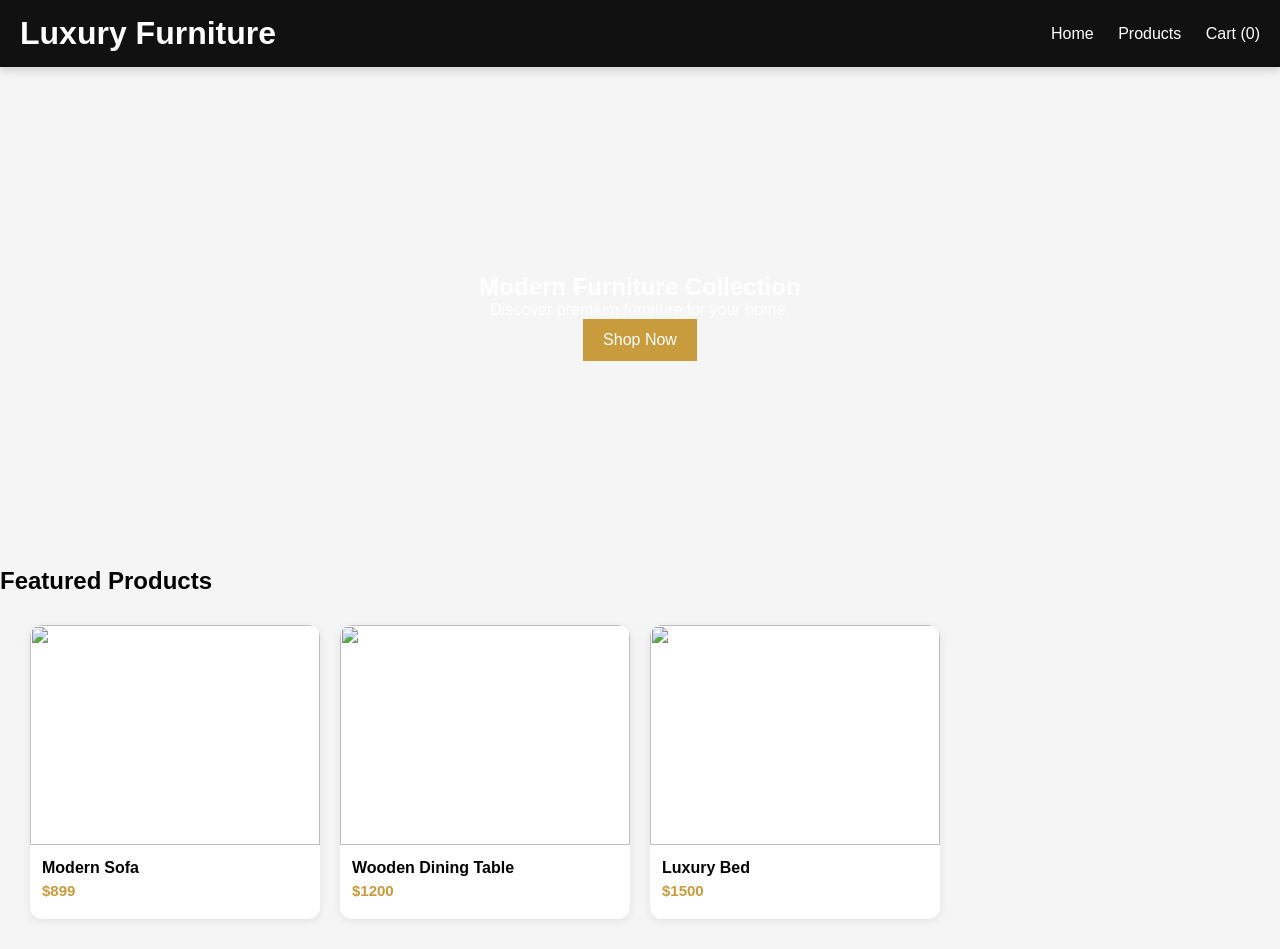
==== index.html @ 6d8210c7 "my first commit upload to githubb" ====
<!DOCTYPE html>
<html>

<head>
    <meta name="viewport" content="width=device-width, initial-scale=1.0">

    <title>Furniture Store</title>
    <link rel="stylesheet" href="css/style.css">
</head>

<body>

    <header>
        <h1>Luxury Furniture</h1>

        <nav>
            <a href="index.html">Home</a>
            <a href="products.html">Products</a>


            <a href="cart.html">
                Cart <span id="cartCount">(0)</span>
            </a>
        </nav>
    </header>

    <section class="hero">
        <h2>Modern Furniture Collection</h2>
        <p>Discover premium furniture for your home.</p>
        <a href="products.html" class="btn">Shop Now</a>
    </section>

    <section class="featured">
        <h2>Featured Products</h2>
        <div id="featuredProducts" class="products-grid"></div>
    </section>

    <script src="js/products.js"></script>
    <script src="js/store.js"></script>

    <script>
        document.addEventListener("DOMContentLoaded", () => {
            loadFeaturedProducts();
            updateCartCount();
        });
    </script>

    <div id="toast"></div>
</body>

</html>
---- css/style.css ----
*{
    margin:0;
    padding:0;
    box-sizing:border-box;
    font-family:Arial;
    }
    
    body{
    background:#f5f5f5;
    }
    
    header {
        background: #111;
        color: white;
        padding: 15px 20px;
        display: flex;
        justify-content: space-between;
        align-items: center;
        flex-wrap: wrap;
        gap: 10px;
    }
    
    nav a{
    color:white;
    text-decoration:none;
    margin-left:20px;
    }
    
    .hero{
    height:500px;
    background:url("https://picsum.photos/1600/900");
    background-size:cover;
    display:flex;
    flex-direction:column;
    justify-content:center;
    align-items:center;
    color:white;
    }
    
    .btn{
    background:#c89b3c;
    color:white;
    padding:12px 20px;
    text-decoration:none;
    border:none;
    cursor:pointer;
    }
    
    .products-grid {
        display: grid;
        grid-template-columns: repeat(4, 1fr);
        gap: 20px;
        padding: 30px;
    }
    
    /* Tablet */
    @media (max-width: 992px) {
        .products-grid {
            grid-template-columns: repeat(3, 1fr);
        }
    }

    @media (max-width: 768px) {
        .products-grid {
            grid-template-columns: repeat(2, 1fr);
            
        }
    }
    
    /* Mobile */
    @media (max-width: 600px) {
        .products-grid {
            grid-template-columns: 1fr;
            padding: 15px;
        }
    }

    #searchInput {
        padding: 8px;
        border-radius: 5px;
        border: none;
        outline: none;
        width: 180px;
    }
    
    @media(max-width:470px){
        #searchInput {
            width: 100px;
            max-width: 100%;
            flex-shrink: 1;
        }
    }


    
    .product-card {
        background: #fff;
        border-radius: 12px;
        overflow: hidden;
        box-shadow: 0 2px 10px rgba(0,0,0,0.08);
        transition: all 0.25s ease;
        cursor: pointer;
        padding-bottom: 10px;
        transition: transform 0.2s ease, box-shadow 0.2s ease;
    }
    
    .product-card:hover {
        transform: translateY(-6px);
        box-shadow: 0 12px 25px rgba(0,0,0,0.15);
    }
    
    .product-card img {
        width: 100%;
        height: 220px;
        object-fit: cover;
        transition: transform 0.3s ease;
    }
    
    .product-card:hover img {
        transform: scale(1.05);
    }
    
    .product-card h3 {
        margin: 10px 12px 5px;
        font-size: 16px;
    }
    
    .product-card p {
        margin: 0 12px 10px;
        color: #c89b3c;
        font-weight: bold;
        font-size: 15px;
    }
    
    .product-card button {
        margin: 0 12px 10px;
        padding: 8px 12px;
        background: #111;
        color: white;
        border: none;
        border-radius: 6px;
        cursor: pointer;
        transition: 0.2s;
        width: calc(100% - 24px);
    }
    
    .product-card button:hover {
        background: #333;
    }
    
    
    form{
    max-width:600px;
    margin:auto;
    display:flex;
    flex-direction:column;
    gap:15px;
    padding:30px;
    }
    
    input,
    select{
    padding:12px;
    }
    
    button{
    padding:12px;
    background:#111;
    color:white;
    border:none;
    cursor:pointer;
    }

    .checkout-btn {
        display: inline-block;
        margin-top: 20px;
        padding: 12px 18px;
        background: #111;
        color: white;
        text-decoration: none;
        border-radius: 6px;
        transition: 0.2s;
    }
    
    .checkout-btn:hover {
        background: #333;
    }

    .checkout-container {
        display: flex;
        gap: 40px;
        padding: 30px;
        flex-wrap: wrap;
    }
    
    .checkout-summary {
        flex: 1;
        background: white;
        padding: 20px;
        border-radius: 10px;
        min-width: 300px;
    }
    
    .checkout-item {
        display: flex;
        justify-content: space-between;
        padding: 6px 0;
        border-bottom: 1px solid #eee;
    }
    
    form {
        flex: 1;
        background: white;
        padding: 20px;
        border-radius: 10px;
        min-width: 300px;
        display: flex;
        flex-direction: column;
        gap: 10px;
    }
    
    form input,
    form select {
        padding: 10px;
        border: 1px solid #ddd;
        border-radius: 5px;
    }
    
    form button {
        padding: 12px;
        background: #111;
        color: white;
        border: none;
        cursor: pointer;
    }

    .cart-item {
        display: flex;
        gap: 20px;
        padding: 20px 0;
        border-bottom: 1px solid #eee;
    }
    
    .cart-item img {
        width: 140px;
        height: 100px;
        object-fit: cover;
        border-radius: 8px;
    }
    
    .cart-info {
        flex: 1;
    }
    
    .cart-info h3 {
        margin-bottom: 8px;
    }
    
    .cart-info p {
        color: #666;
    }
    
    .qty-controls {
        display: inline-flex;
        align-items: center;
        gap: 10px;
        margin-top: 10px;
    }
    
    .qty-controls button {
        width: 35px;
        height: 35px;
        border: none;
        background: #111;
        color: white;
        border-radius: 6px;
        cursor: pointer;
    }
    
    .remove-btn {
        background: crimson;
        color: white;
        border: none;
        padding: 8px 12px;
        cursor: pointer;
        margin-top: 10px;
    }

    .product-page {
        display: flex;
        gap: 50px;
        padding: 40px;
        align-items: center;
        justify-content: center;
        flex-wrap: wrap;
    }
    
    .product-image img {
        width: 420px;
        max-width: 100%;
        border-radius: 12px;
        box-shadow: 0 5px 20px rgba(0,0,0,0.15);
    }
    
    .product-info {
        max-width: 500px;
    }
    
    .product-info h1 {
        font-size: 32px;
        margin-bottom: 10px;
    }
    
    .product-info h2 {
        font-size: 24px;
        color: #c89b3c;
        margin-bottom: 20px;
    }
    
    .product-info p {
        font-size: 16px;
        line-height: 1.6;
        margin-bottom: 20px;
        color: #444;
    }
    
    .product-info button {
        padding: 12px 22px;
        background: #111;
        color: white;
        border: none;
        cursor: pointer;
        font-size: 16px;
        border-radius: 6px;
        transition: 0.2s;
    }
    
    .product-info button:hover {
        background: #333;
    }

    #toast {
        position: fixed;
        bottom: 30px;
        left: 50%;
        transform: translateX(-50%);
        background: #111;
        color: white;
        padding: 12px 20px;
        border-radius: 6px;
        font-size: 14px;
        opacity: 0;
        pointer-events: none;
        transition: 0.3s;
    }
    
    #toast.show {
        opacity: 1;
        transform: translateX(-50%) translateY(-10px);
    }

    .empty-cart {
        text-align: center;
        padding: 80px 20px;
        background: white;
        margin: 20px;
        border-radius: 10px;
    }
    
    .empty-cart h2 {
        font-size: 28px;
        margin-bottom: 10px;
    }
    
    .empty-cart p {
        color: #666;
        margin-bottom: 20px;
    }
    
    .empty-cart .btn {
        display: inline-block;
        padding: 12px 20px;
        background: #111;
        color: white;
        text-decoration: none;
        border-radius: 6px;
    }



    header {
        position: sticky;
        top: 0;
        z-index: 1000;
        background: #111;
        box-shadow: 0 2px 10px rgba(0,0,0,0.2);
    }

    html {
        scroll-behavior: smooth;
    }

    .success-container {
        text-align: center;
        padding: 100px 20px;
    }
    
    .success-container h1 {
        font-size: 36px;
        margin-bottom: 10px;
    }
    
    .success-container p {
        margin-bottom: 20px;
        color: #555;
    }

    .product-page {
        padding: 30px;
    }
    
    .product-layout {
        display: flex;
        gap: 40px;
        flex-wrap: wrap;
        align-items: flex-start;
    }
    
    .product-image img {
        width: 400px;
        max-width: 100%;
        border-radius: 10px;
        box-shadow: 0 5px 15px rgba(0,0,0,0.1);
    }
    
    .product-info {
        max-width: 500px;
    }
    
    .product-info h2 {
        font-size: 28px;
        margin-bottom: 10px;
    }
    
    .product-info h3 {
        color: #c89b3c;
        margin-bottom: 15px;
    }
    
    .product-info p {
        color: #555;
        line-height: 1.6;
        margin-bottom: 20px;
    }
    
    .product-info button {
        padding: 12px 20px;
        background: #111;
        color: white;
        border: none;
        border-radius: 6px;
        cursor: pointer;
        transition: 0.2s;
    }
    
    .product-info button:hover {
        background: #333;
    }

    .filters {
        display: flex;
        gap: 10px;
        flex-wrap: wrap;
        margin: 20px 0;
    }
    
    .filters button {
        padding: 8px 12px;
        border: none;
        background: #111;
        color: white;
        border-radius: 5px;
        cursor: pointer;
        transition: 0.2s;
    }
    
    .filters button:hover {
        background: #333;
    }

    .related-section {
        margin-top: 50px;
    }
    
    .related-section h2 {
        margin-bottom: 15px;
    }
    
    .related-grid {
        display: grid;
        grid-template-columns: repeat(4, 1fr);
        gap: 15px;
    }
    
    /* Tablet */
    @media (max-width: 992px) {
        .related-grid {
            grid-template-columns: repeat(3, 1fr);
        }
    }
    
    /* Mobile */
    @media (max-width: 600px) {
        .related-grid {
            grid-template-columns: repeat(2, 1fr);
        }
    }

    @keyframes cartBounce {
        0% { transform: scale(1); }
        30% { transform: scale(1.3); }
        60% { transform: scale(0.95); }
        100% { transform: scale(1); }
    }
    
    @keyframes pulse {
        0% { transform: scale(1); }
        50% { transform: scale(1.2); }
        100% { transform: scale(1); }
    }
    
    .cart-bounce {
        display: inline-block;
        animation: cartBounce 0.4s ease;
    }
    
    .cart-pulse {
        display: inline-block;
        animation: pulse 0.4s ease;
    }

    @media (max-width: 768px) {

        header {
            flex-direction: column;
            gap: 10px;
            text-align: center;
        }
    
        nav {
            display: flex;
            flex-wrap: wrap;
            justify-content: center;
            gap: 10px;
        }

        .product-layout {
            flex-direction: column;
            align-items: center;
        }
    
        .product-image img {
            width: 100%;
        }
    
        .checkout-container {
            flex-direction: column;
        }
    
        .product-card img {
            height: 180px;
        }
    }

    .cart-container {
        display: grid;
        grid-template-columns: 2fr 1fr;
        gap: 30px;
        padding: 30px;
    }
    
    .cart-items {
        background: white;
        border-radius: 12px;
        padding: 20px;
    }
    
    .order-summary {
        background: white;
        border-radius: 12px;
        padding: 20px;
        height: fit-content;
        box-shadow: 0 2px 10px rgba(0,0,0,.1);
    }

    .summary-row {
        display: flex;
        justify-content: space-between;
        margin-bottom: 10px;
    }
    
    .summary-total {
        font-size: 22px;
        font-weight: bold;
        margin-top: 15px;
        border-top: 1px solid #ddd;
        padding-top: 15px;
    }

    @media (max-width: 768px) {
        .cart-container {
            grid-template-columns: 1fr;
        }
    }
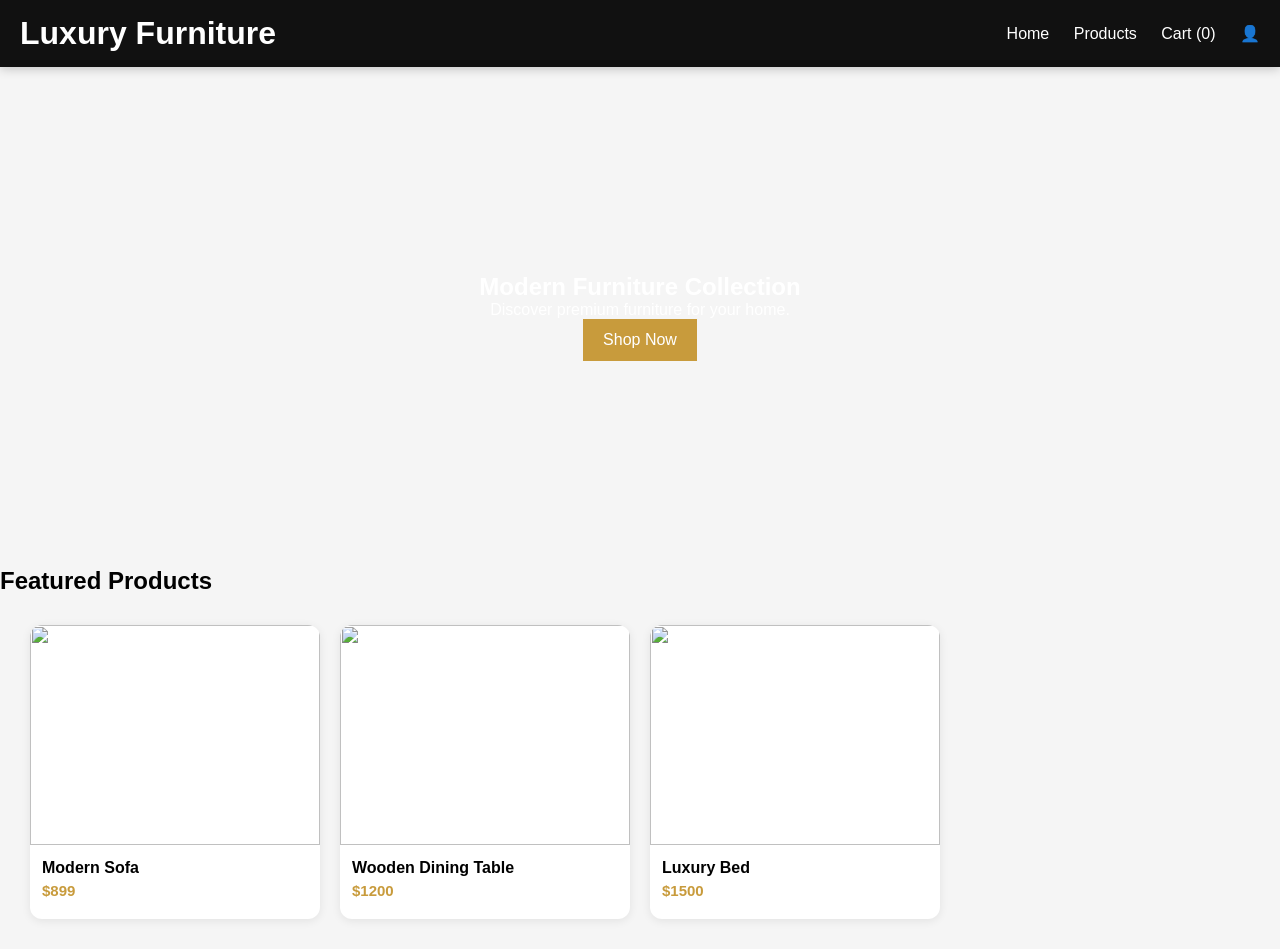
==== commit 3a23ee41: "added profile icone and admin panel crud" ====
--- a/index.html
+++ b/index.html
@@ -20,6 +20,9 @@
 
             <a href="cart.html">
                 Cart <span id="cartCount">(0)</span>
+            </a>
+            <a href="admin/login.html" class="profile-icon">
+                👤
             </a>
         </nav>
     </header>
